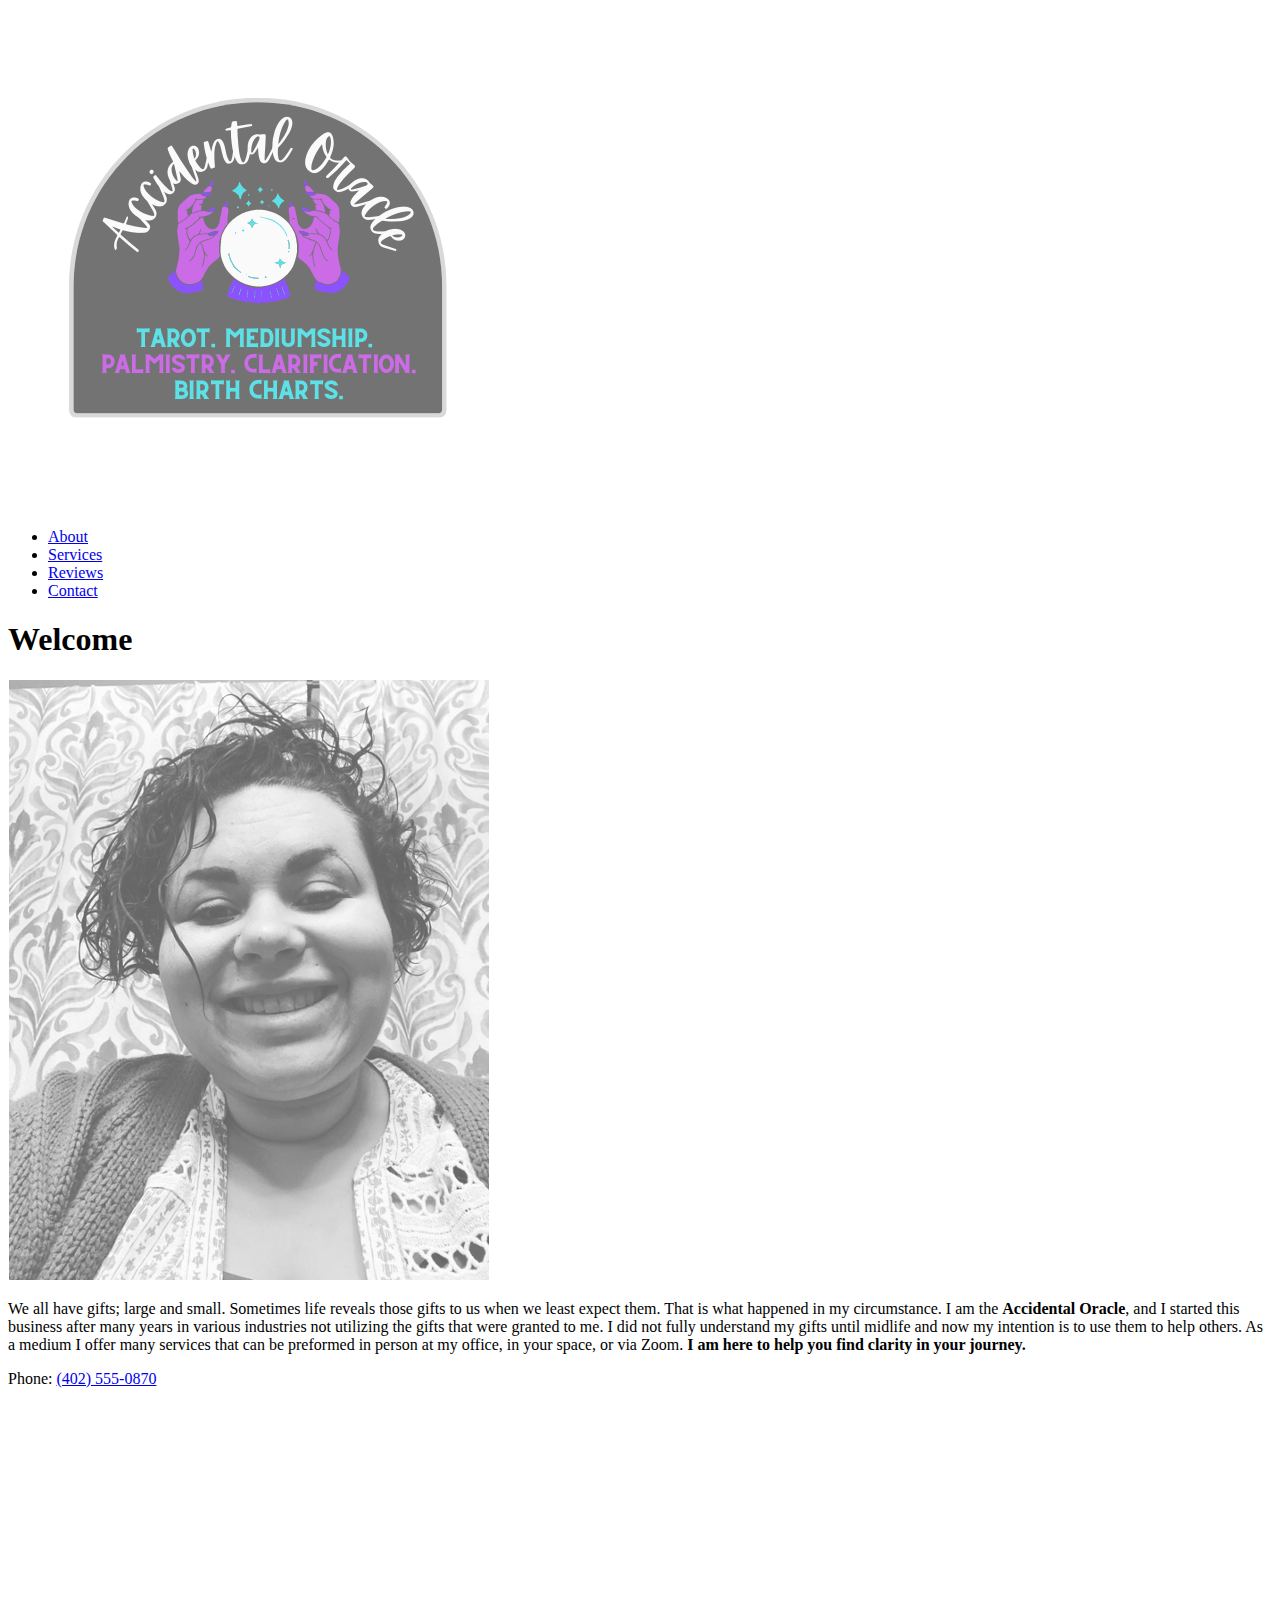
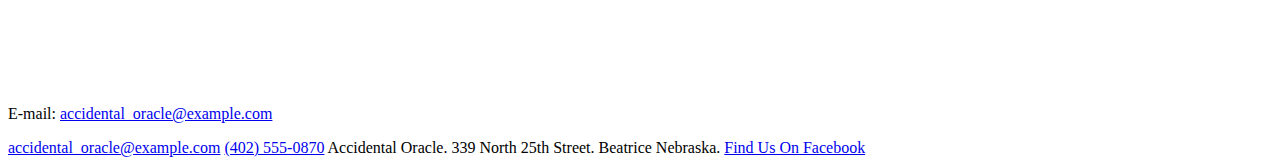
==== index.html @ 6ec62e86 "Update index.html" ====
<!DOCTYPE html>
<html lang="en">
<head>
   <!--
    New Perspectives on HTML5 and CSS3, 7th Edition
    
    
    Starting Page sample for final project - for educational purposes, all content is fictional 
    Author: 
	Term and Year: 

    Filename: index.html
   -->
     <meta name="keywords" content="Mediumship, Tarot, Clarification, Birthcharts, Palmistry" />
   <title>Accidental Oracle</title>
   <link href="css/base.css" rel="stylesheet" />
   <link href="css/layout.css" rel="stylesheet" />
   <link href="css/styles.css" rel="stylesheet" />
  
</head>

<body>
   <header>
      <a href="index.html"><img src="images/accidentaloracle.png" alt="Accidental Oracle Logo" /></a>
      <nav>
         <ul>
            <li><a href="index.html">About</a></li>
            <li><a href="services.html">Services</a></li>
            <li><a href="#">Reviews</a></li>
            <li><a href="#">Contact</a></li>
         </ul>
      </nav>
   </header>
   <article>
     <h1>Welcome</h1>
     <img src = "images/erica.png" alt = "Erica" />
      <p>We all have gifts; large and small. Sometimes life reveals those gifts to us when we least expect them. That is what happened in my circumstance.
      I am the <strong>Accidental Oracle</strong>, and I started this business after many years in various industries not utilizing the gifts that were granted to me.
      I did not fully understand my gifts until midlife and now my intention is to use them to help others. As a medium I offer many services that can be preformed in person at my office, in your space, or via Zoom. 
      <strong>I am here to help you find clarity in your journey.</strong>
      <p>Phone: <a href="tel:14025550870">(402) 555-0870</a></p>
      <p>E-mail: <a href="mailto:accidental_oracle@example.com">accidental_oracle@example.com</a>
   <iframe width="560" height="315" src="https://www.youtube.com/embed/SICHMDcIaXQ" title="YouTube video player" frameborder="0" allow="accelerometer; autoplay; clipboard-write; encrypted-media; gyroscope; picture-in-picture" allowfullscreen></iframe>
   </article>
   <footer>
     <a href="mailto:accidental_oracle@example.com">accidental_oracle@example.com</a> <a href="tel:14025550870">(402) 555-0870</a> Accidental Oracle. 339 North 25th Street. Beatrice Nebraska. <a target="_blank" href=https://www.facebook.com> Find Us On Facebook </a>
   </footer>
</body>
</html>
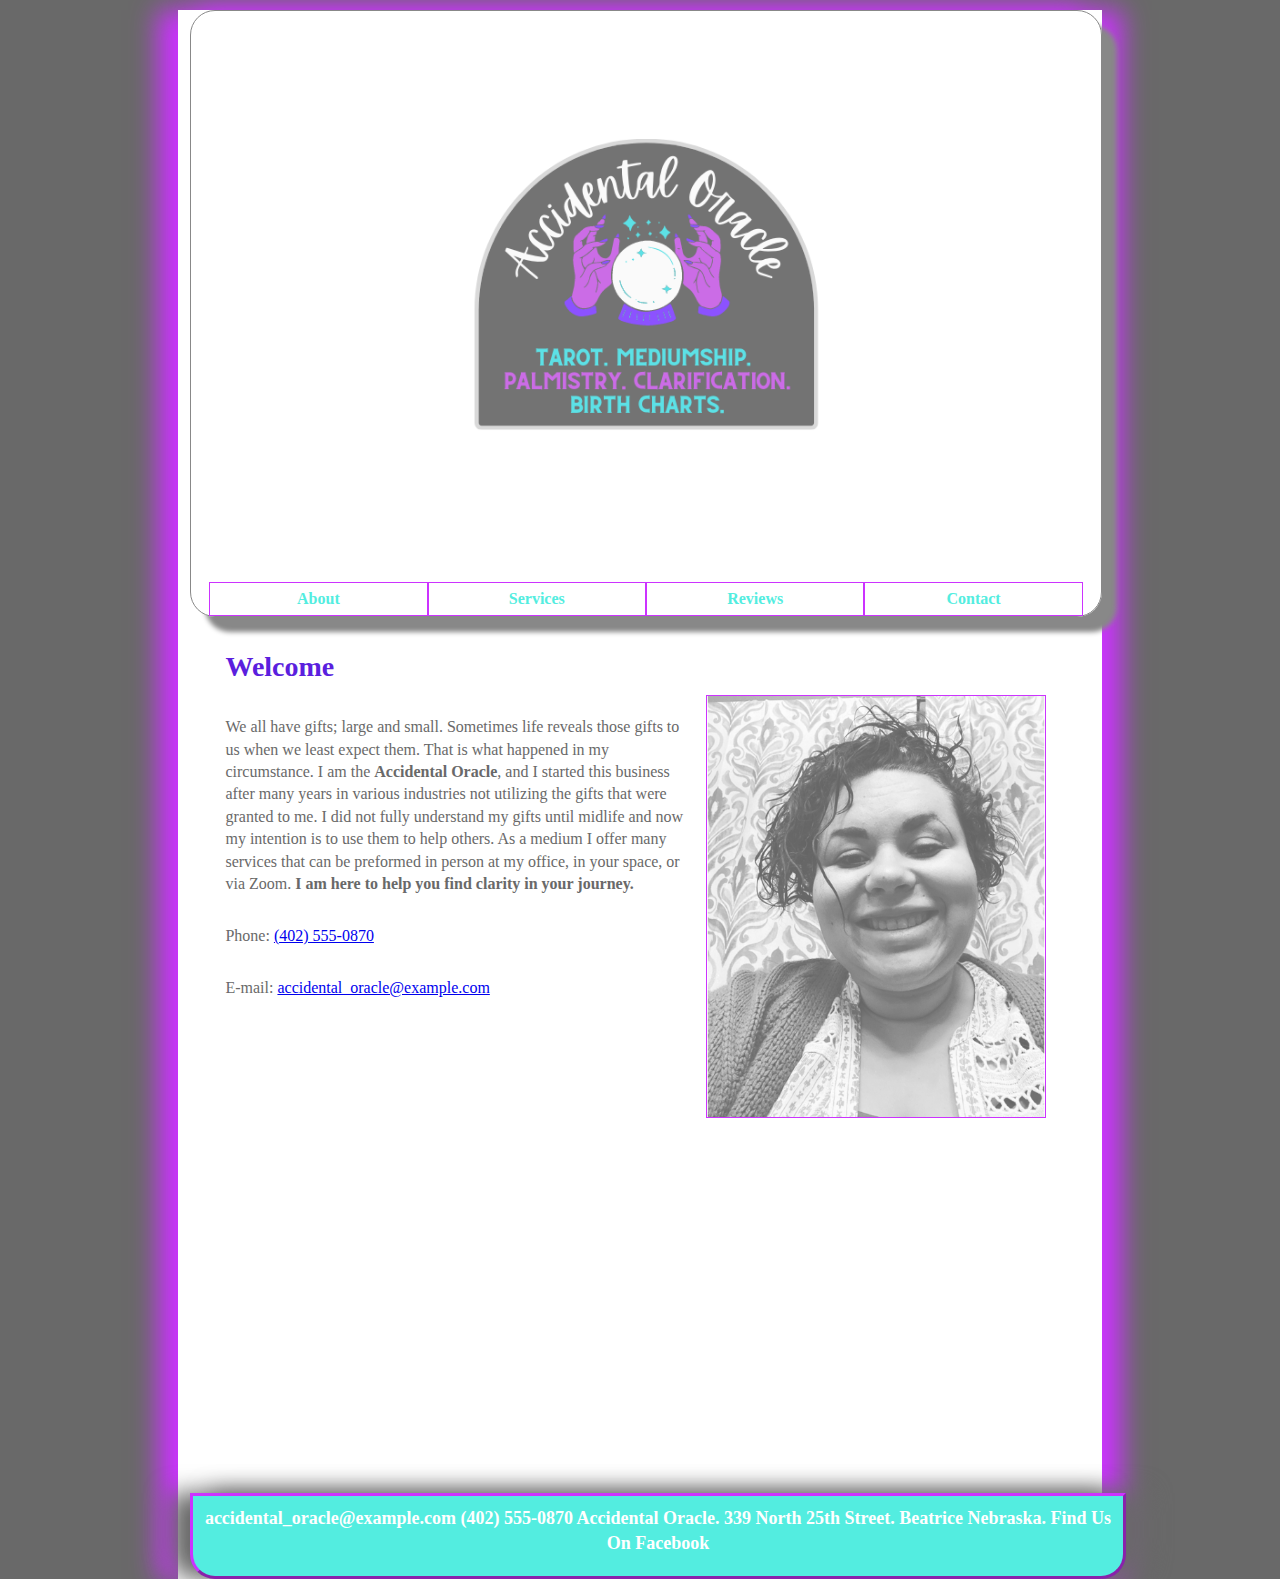
==== commit d2d52ad0: "Add files via upload" ====
--- a/index.html
+++ b/index.html
@@ -6,16 +6,17 @@
     
     
     Starting Page sample for final project - for educational purposes, all content is fictional 
-    Author: 
-	Term and Year: 
+    Author: Erica Boerger
+	Term and Year: Spring 2022
 
     Filename: index.html
    -->
      <meta name="keywords" content="Mediumship, Tarot, Clarification, Birthcharts, Palmistry" />
    <title>Accidental Oracle</title>
    <link href="css/base.css" rel="stylesheet" />
-   <link href="css/layout.css" rel="stylesheet" />
-   <link href="css/styles.css" rel="stylesheet" />
+ 	<link href="css/styles.css" rel="stylesheet" />
+    <link href="css/layout.css" rel="stylesheet" />
+
   
 </head>
 
--- a/css/base.css
+++ b/css/base.css
@@ -0,0 +1,269 @@
+@charset "utf-8";
+/*
+   New Perspectives on HTML5 and CSS3, 7th Edition
+   Sample start files for final project - for educational purposes
+   Filename: base.css
+   
+   Name: Erica Boerger
+   Term: Spring 2022
+   This file contains the base styles used by all pages in the website
+
+*/
+
+
+/* =============================================
+	HTML5 structural elements
+   =============================================
+*/
+
+article, aside, details, dl, figcaption, figure, footer, header, main, nav, section {
+	display: block;
+}
+
+
+/* =============================================
+	Default colors, margins and sizing
+   =============================================
+*/
+
+html {
+	font-size: 100%;
+	-webkit-text-size-adjust: 100%;
+	-ms-text-size-adjust: 100%;
+}
+html, button, input, select, textarea {
+	font-family: serif;
+	color: #222;
+}
+body {
+	margin: 0;
+	font-size: 1em;
+	line-height: 1.4;
+}
+
+
+/* =============================================
+	Hypertext links
+   =============================================
+*/
+
+a {
+	color: #00e;
+}
+a:visited {
+	color: #5b1fde;
+}
+a:hover {
+	color: #06e;
+}
+a:focus {
+	outline: thin dotted;
+}
+a:hover, a:active {
+	outline: 0;
+}
+
+
+/* =============================================
+	Default font styles
+   =============================================
+*/
+
+abbr[title] {
+	border-bottom: 1px dotted;
+}
+b, strong {
+	font-weight: bold;
+}
+blockquote {
+	margin: 1em 40px;
+}
+dfn {
+	font-style: italic;
+}
+hr {
+	display: block;
+	height: 1px;
+	border: 0;
+	border-top: 1px solid #ccc;
+	margin: 1em 0;
+	padding: 0;
+}
+ins {
+	background: #ff9;
+	color: #000;
+	text-decoration: none;
+}
+mark {
+	background: #5b1fde;
+	color: #000;
+	font-style: italic;
+	font-weight: bold;
+}
+pre, code, kbd, samp {
+	font-family: 'BhuTuka Expanded One', cursive;
+	font-family: 'Dancing Script', cursive;
+	font-size: 1em;
+}
+pre {
+	white-space: pre;
+	white-space: pre-wrap;
+	word-wrap: break-word;
+}
+
+small {
+	font-size: 85%;
+}
+sub, sup {
+	font-size: 75%;
+	line-height: 0;
+	position: relative;
+	vertical-align: baseline;
+}
+sup {
+	top: -0.5em;
+}
+sub {
+	bottom: -0.25em;
+}
+
+
+/* =============================================
+	Default list styles
+   =============================================
+*/
+
+ul, ol {
+	margin: 1em 0;
+	padding: 0 0 0 40px;
+}
+dd {
+	margin: 0 0 0 40px;
+}
+nav ul, nav ol {
+	list-style: none;
+	list-style-image: none;
+	margin: 0;
+	padding: 0;
+}
+
+
+/* =============================================
+	Default styles for images and media
+   =============================================
+*/
+
+img {
+	border: 0;
+	-ms-interpolation-mode: bicubic;
+	vertical-align: middle;
+}
+figure {
+	margin: 0;
+}
+
+
+
+/* =============================================
+	Default styles for web forms
+   =============================================
+*/
+
+form {
+	margin: 0;
+}
+fieldset {
+	border: 0;
+	margin: 0;
+	padding: 0;
+}
+label {
+	cursor: pointer;
+}
+legend {
+	border: 0;
+	padding: 0;
+	white-space: normal;
+}
+button, input, select, textarea {
+	font-size: 100%;
+	margin: 0;
+	vertical-align: baseline;
+}
+button, input {
+	line-height: normal;
+}
+button, input[type="button"], input[type="reset"], input[type="submit"] {
+	cursor: pointer;
+	-webkit-appearance: button;
+}
+button[disabled], input[disabled] {
+	cursor: default;
+}
+input[type="checkbox"], input[type="radio"] {
+	box-sizing: border-box;
+	padding: 50%;
+}
+input[type="search"] {
+	-webkit-appearance: textfield;
+	-moz-box-sizing: content-box;
+	-webkit-box-sizing: content-box;
+	box-sizing: content-box;
+}
+input[type="search"]::-webkit-search-decoration, input[type="search"]::-webkit-search-cancel-button {
+-webkit-appearance: none;
+}
+button::-moz-focus-inner, input::-moz-focus-inner {
+border: 0;
+padding: 0;
+}
+textarea {
+	overflow: auto;
+	vertical-align: top;
+	resize: vertical;
+}
+
+
+
+/* =============================================
+	Default styles for web tables
+   =============================================
+*/
+
+table, th {
+  border: 1px solid #5b1fde;
+  background-color: white;
+  border-collapse: collapse;
+  border-spacing: 30px;
+  color: #49f5ec;
+  padding-top: 10px;
+  padding-bottom: 20px;
+  padding-left: 10px;
+  padding-right: 10px;
+  width: 40%;
+}
+
+table, td {
+  border: 1px solid #5b1fde;
+  border-collapse: collapse;
+  border-spacing: 30px;
+  color: white;
+  padding-top: 10px;
+  padding-bottom: 20px;
+  padding-left: 10px;
+  padding-right: 10px;
+  width: 40%;
+  }
+  
+td:nth-child(even) {
+  background-color: #cc33ff;
+}
+td:nth-child(odd)
+{
+  background-color: #696969;
+}
+
+td, th {
+	vertical-align: top;
+	horizontal-align: center;
+}
--- a/css/styles.css
+++ b/css/styles.css
@@ -0,0 +1,146 @@
+@charset "utf-8";
+/*
+   sample start file for final project - educational use only
+   
+   Author:  Erica Boerger
+   Date:     4/9/2022
+   
+  
+
+*/
+
+* {
+    margin: 0; 
+    padding: 0;
+}
+
+body {
+    font-size: 1.1em;
+    font-family: Arial, Helvetica, sans-serif;
+	background-color: white;
+}
+
+#container {
+    width: 930px;
+    border-width: 1px;
+    margin: 0 auto;
+    background-color: white;
+}
+
+
+header {
+    width: 910px;	/* reduced by 20px to accommodate shadow */
+    margin-bottom: 30px;
+    margin-top: 10px;
+    text-align: center;
+    border: 1px solid #888888;
+    box-shadow: 15px 15px 5px 0 #888888;
+    border-radius: 25px;  	
+}
+
+nav {
+    width: 200px;
+    margin: 0 5px 0 5px; 
+    padding: 25px 10px 0 10px;
+    float: left;
+    text-align: center;
+}
+
+nav ul {
+    font-weight: bold;
+    list-style: none;
+}
+
+nav ul li a {
+    padding: 5px;
+    color: gray;
+    text-decoration: none;
+    display:block;
+}
+
+nav ul li a:hover {
+    background: gray;
+    border-radius: 10px;
+    color: white;
+}
+
+#main {
+    width: 446px;
+    padding: 10px;
+    float: left;
+    color: black;
+    border-left: 2px solid;
+    border-right: 2px solid;    
+    background-image: url(images/ricepaper.jpg); 
+}
+
+#main p {
+    text-indent: 1.5em;
+}
+
+figure{
+    padding-top: 10px;
+    text-align: center;
+}
+
+figcaption {
+    font-style: italic;
+}
+
+aside {
+    width: 200px;
+    margin: 0 5px 0 5px;
+    padding: 10px;
+    float: right;
+}
+
+aside p {
+    font-style: italic;
+    font-size: 0.9em;
+}
+
+h2 {
+    font-size: 1.4em;
+    text-align: center;
+    padding-bottom: 0.5em;
+}
+
+h3 {
+    text-align: center;
+    padding-bottom: 0.5em;
+    padding-top: 0.5em;
+}
+
+footer {
+    width: 910px;
+    margin: 0;
+    padding: 10px;
+    background-color: gray;
+    clear: both;
+    color: wheat;
+    font-weight: bold;
+    text-align: center;
+	border-bottom-left-radius: 25px;
+	border-bottom-right-radius: 25px;
+}
+
+#wrapper {
+    width: 930px;
+    margin-bottom: 10px;
+    border: 2px solid;
+    border-radius: 25px;
+}/* navigation for footer */
+footer a:link {
+    color: white;
+    text-decoration: none;
+}
+
+footer a:visited {
+    color: navy;
+    background-color: grey;
+    text-decoration: none;
+}
+
+footer a:hover {
+    text-decoration: none;
+}
--- a/css/layout.css
+++ b/css/layout.css
@@ -0,0 +1,330 @@
+@charset "utf-8";
+/*
+   New Perspectives on HTML5 and CSS3, 7th Edition
+   Sample start files for final project - for educational purposes
+   Filename: base.css
+   
+   Name:Erica Boerger
+   Term: Spring 2022
+
+   This file contains the base styles used by all pages in the website
+
+*/
+
+/* =============================================
+	Base layout styles used by mobile devices
+	up to 480px and cascaded to larger devices 
+	unless superceded by other styles.
+   =============================================
+*/
+
+html {
+	height: 100%;
+	font-size: 14px;
+}
+img, object, embed, video {
+	max-width: 100%;
+}
+body {
+	margin-left: auto;
+	margin-right: auto;
+	width: 81.9%;
+	padding-left: 4.55%;
+	padding-right: 4.55%;
+	clear: none;
+	float: none;
+	min-height: 100%;
+}
+nav {
+	width: 25%;
+	float: left;
+	margin: 6% 2% 0% 0%;
+}
+article {
+	width: 73%;
+	float: left;
+	font-size: 0.8em;
+	text-align: left;
+}
+
+nav ul li {
+	font-family: 'BhuTuka Expanded One', cursive;
+	font-family: 'Dancing Script', cursive;
+	font-size: 0.8em;
+}
+
+nav ul li a {
+	color: #53ede0;
+	text-decoration: none;
+	display: block;
+	margin-bottom: 8%;
+}
+nav ul li a:visited {
+	color: #53ede0;
+}
+nav ul li a:hover {
+	background-color: #53ede0;
+	color: white;
+}
+nav ul li a:focus {
+	outline: thin dotted;
+}
+nav ul li a:hover, nav ul li a:active {
+	outline: 0;
+}
+body h1 {
+	margin: 1%;
+	color: #5b1fde;
+	font-family: 'BhuTuka Expanded One', cursive;
+	font-family: 'Dancing Script', cursive;
+	font-size: 1.5em;
+}
+
+body article h1 {
+	font-size: 1.15em;
+}
+
+body h2 {
+	margin: 1%;
+	color: #53ede0;
+	font-family: 'BhuTuka Expanded One', cursive;
+	font-family: 'Dancing Script', cursive;
+	font-size: 1.5em;
+}
+
+body article h2 {
+	font-size: 1.15em;
+	}
+header img {
+	float: none;
+	height: 50%;
+	width: 50%;
+	margin: 0% 0% 0% 0%;
+	padding: 5%;
+}
+body p, body address {
+	margin: 3.5% 1%;
+	color: #696969;
+	font-size: 1em;
+	font-family: Verdana, Geneva, sans-serif;
+	font-style: normal;
+	height: 100%;
+}
+dl {
+	margin-left: 2%;
+	margin-top: 10%;
+	font-family: Verdana, Geneva, sans-serif;
+}
+dt {
+	display: block;
+	margin: 0;
+	text-indent: 0;
+	font-weight: bold;
+	border-bottom: 1px solid #5b1fde;
+}
+dd {
+	display: block;
+	margin: 3% 3% 3% 3%;
+	text-indent: 0;
+}
+
+footer {
+	
+	background-color: #53ede0;
+	color: white;
+	text-align: center;
+	font-size: 0.6em;
+	margin-top: 4%;
+	border: 3px outset #cc33ff;
+	font-family: font-family: 'BhuTuka Expanded One', cursive;
+	font-family: 'Dancing Script', cursive;
+	clear: both;
+	padding-bottom: 20px;
+	-moz-box-shadow: rgb(105, 105, 105) 20px 0px 25px,  rgb(105, 105, 105) -20px 0px 25px;
+	-webkit-box-shadow: rgb(105, 105, 105) 20px 0px 25px,  rgb(105, 105, 105) -20px 0px 25px;
+	box-shadow: rgb(105, 105, 105) 20px 0px 25px,  rgb(105, 105, 105) -20px 0px 25px;
+}
+
+article aside h1 {
+	display: none;
+}
+
+article div {
+	border-bottom: 1px solid rgb(151, 151, 151);
+}
+
+article div:first-of-type {
+	margin-top: 30px;
+}
+
+article div h1 {
+	font-size: 1em;
+	font-weight: bold;
+}
+
+article p, article address {font-family: "Times New Roman", Times, serif;}
+/* =============================================
+	Tablet layout styles used by devices
+	481px to 768px and cascaded to larger 
+	devices.
+   =============================================
+*/
+
+
+@media only screen and (min-width: 481px) {
+html, body {
+	font-size: 16px;
+}
+
+body {
+	width: 89.9%;
+	padding-left: 1.55%;
+	padding-right: 1.55%;
+	clear: none;
+	float: none;
+	margin-left: auto;
+}
+
+header h1 {
+   font-size: 2.2em;
+}
+
+body article h1 {
+   font-size: 1.75em;
+}
+
+article {
+	width: 94%;
+	float: none;
+	margin: 0px auto;
+}
+dl#ct_locations {
+	width: 57%;
+	margin: 0px 0px 0px 20px;
+}
+dl {
+	width: 90%;
+    margin: 0 auto;
+	text-align: left;
+}
+article img {
+	float: right;
+	width: 40%;
+	margin: 0% 2% 2% 2%;
+	border: thin solid  #cc33ff;
+}
+nav ul li {
+	display: table-cell;
+	width: 15%;
+	text-align: center;
+	margin-right: 2%;
+	border: thin solid  #cc33ff;
+	border-collapse: collapse;
+}
+nav ul li a {
+	margin-bottom: 0;
+}
+nav {
+	display: table;
+	width: 96%;
+	margin: 0 auto;
+	float: none;
+}
+nav ul {
+	display: table-row;
+	margin: 0;
+}
+nav ul li:last-of-type {
+	margin-right: 0%;
+}
+
+article ul {
+	margin-top: -20px;
+}
+
+article aside {
+	float: right;
+	margin: 0 0 20px 20px;
+	padding: 1%;
+	border: 1px solid rgb(251, 151, 151);
+	width: 35%;
+	font-size: 0.9em;
+	background-color: #ffdcdb;
+}
+
+article aside h1 {
+	display: block;
+	font-size: 1em;
+	text-align: center;
+	border-bottom: 1px solid rgb(111, 111, 111);
+}
+
+article div {
+	float: left;
+	width: 30.3%;
+	margin: 0% 1% 2% 1%;
+	border: 1px solid rgb(151, 151, 151);
+}
+
+article div:first-of-type {
+	margin-top: 0%;
+}
+
+article div h1 {
+	text-align: right;
+	font-weight: normal;
+	font-size: 1em;
+	border-bottom: 1px solid #5b1fde;
+	background-color: #ffdcdb;
+}
+
+article div p {
+	font-size: 0.85em;
+	text-align: left;
+}
+
+footer {
+	font-size: 0.9em;
+}
+}
+
+
+
+/* =============================================
+	Desktop layout styles used by  devices
+	769px and larger.
+   =============================================
+*/
+
+@media only screen and (min-width: 769px) {
+html, body {
+	font-size: 20px;
+}
+
+html {
+	background-color: #696969;
+	margin: 0px auto;
+}
+body {
+	width: 88.2%;
+	max-width: 900px;
+	padding-left: 0.9%;
+	padding-right: 0.9%;
+	margin: 0px auto auto auto;
+	clear: none;
+	float: none;
+	background-color: white;
+	-moz-box-shadow: rgb(204, 51, 255) 20px 0px 25px,  rgb(204, 51, 255) -20px 0px 25px;
+	-webkit-box-shadow: rgb(204, 51, 255) 20px 0px 25px,  rgb(204, 51, 255) -20px 0px 25px;
+	box-shadow: rgb(204, 51, 255) 20px 0px 25px,  rgb(204, 51, 255) -20px 0px 25px;
+}
+
+article div h1 {
+	font-size: 1.1em;
+}
+
+article div p {
+	font-size: 0.95em;
+}
+
+}
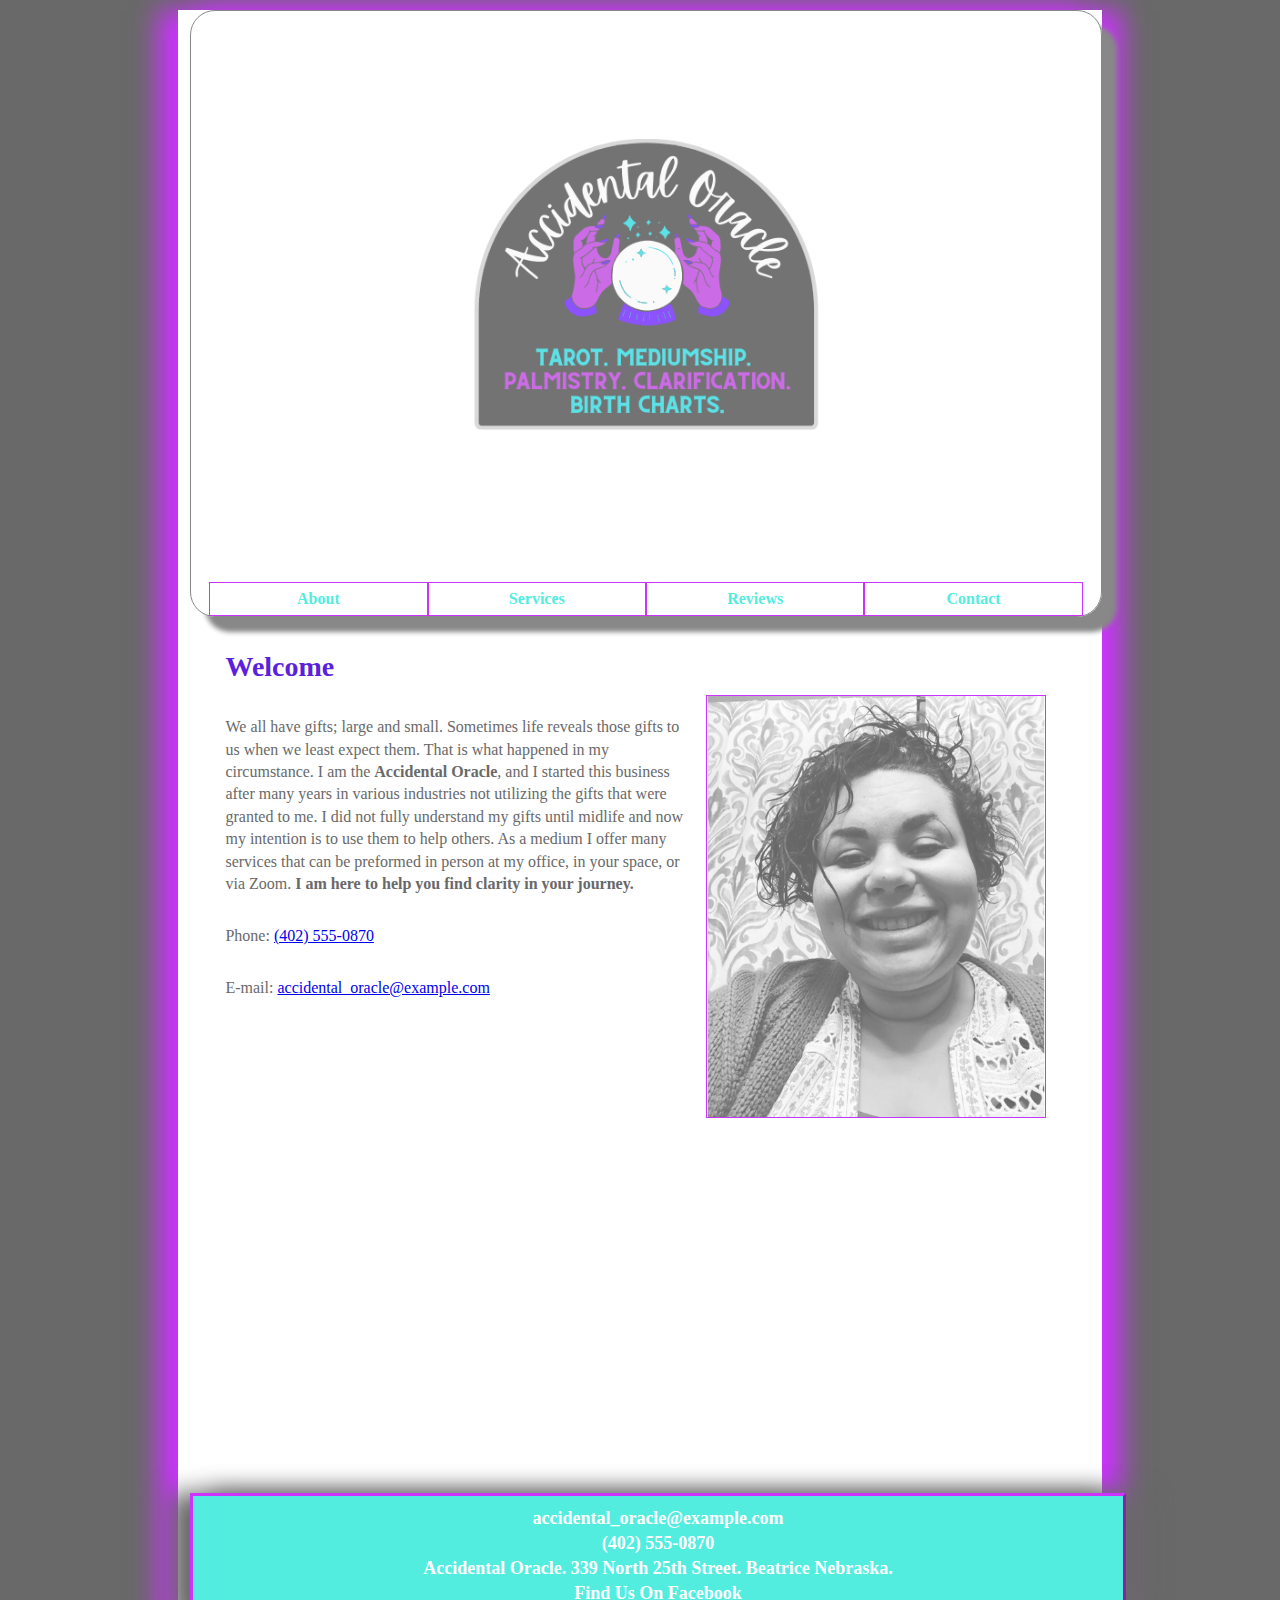
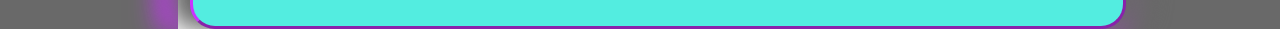
==== commit abf3c9a7: "Add files via upload" ====
--- a/index.html
+++ b/index.html
@@ -27,8 +27,8 @@
          <ul>
             <li><a href="index.html">About</a></li>
             <li><a href="services.html">Services</a></li>
-            <li><a href="#">Reviews</a></li>
-            <li><a href="#">Contact</a></li>
+            <li><a href="reviews.html">Reviews</a></li>
+            <li><a href="contact.html">Contact</a></li>
          </ul>
       </nav>
    </header>
@@ -44,7 +44,7 @@
    <iframe width="560" height="315" src="https://www.youtube.com/embed/SICHMDcIaXQ" title="YouTube video player" frameborder="0" allow="accelerometer; autoplay; clipboard-write; encrypted-media; gyroscope; picture-in-picture" allowfullscreen></iframe>
    </article>
    <footer>
-     <a href="mailto:accidental_oracle@example.com">accidental_oracle@example.com</a> <a href="tel:14025550870">(402) 555-0870</a> Accidental Oracle. 339 North 25th Street. Beatrice Nebraska. <a target="_blank" href=https://www.facebook.com> Find Us On Facebook </a>
+     <a href="mailto:accidental_oracle@example.com">accidental_oracle@example.com</a> <br> <a href="tel:14025550870">(402) 555-0870</a> <br> Accidental Oracle. 339 North 25th Street. Beatrice Nebraska. <br> <a target="_blank" href=https://www.facebook.com> Find Us On Facebook </a>
    </footer>
 </body>
 </html>
--- a/css/styles.css
+++ b/css/styles.css
@@ -71,7 +71,7 @@
     color: black;
     border-left: 2px solid;
     border-right: 2px solid;    
-    background-image: url(images/ricepaper.jpg); 
+   
 }
 
 #main p {
@@ -117,7 +117,7 @@
     padding: 10px;
     background-color: gray;
     clear: both;
-    color: wheat;
+    color: white;
     font-weight: bold;
     text-align: center;
 	border-bottom-left-radius: 25px;
--- a/css/layout.css
+++ b/css/layout.css
@@ -162,7 +162,8 @@
 	font-weight: bold;
 }
 
-article p, article address {font-family: "Times New Roman", Times, serif;}
+article p, article address {font-family: "Times New Roman", Times, serif;
+}
 /* =============================================
 	Tablet layout styles used by devices
 	481px to 768px and cascaded to larger 
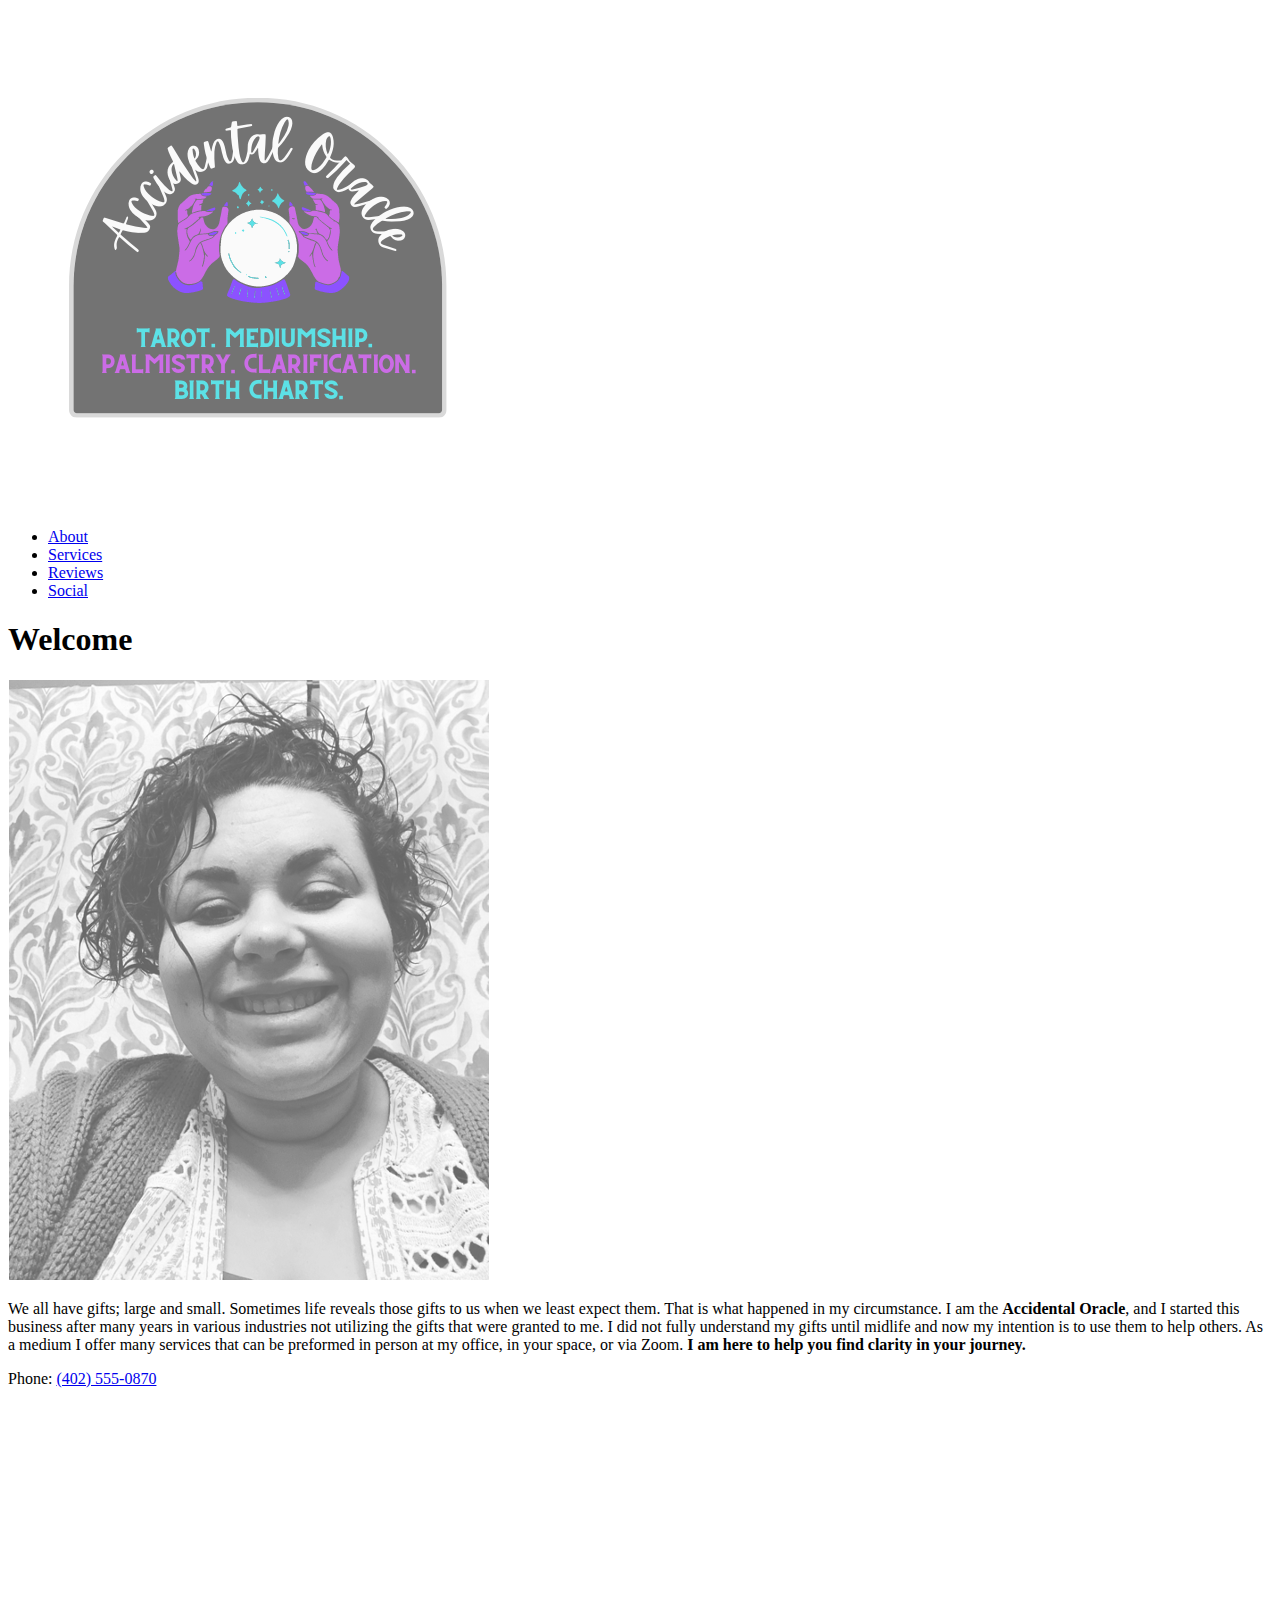
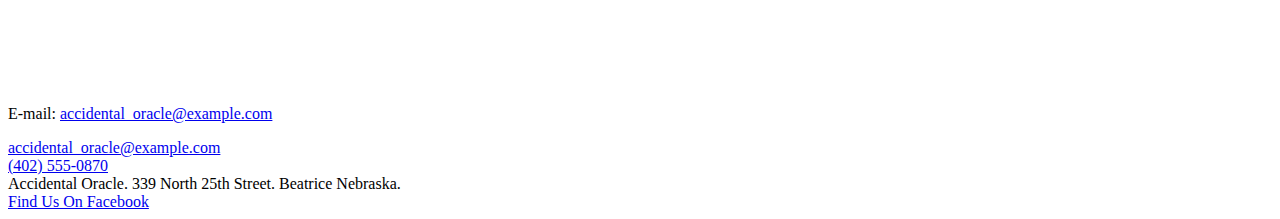
==== commit 504c9932: "Add files via upload" ====
--- a/index.html
+++ b/index.html
@@ -28,7 +28,7 @@
             <li><a href="index.html">About</a></li>
             <li><a href="services.html">Services</a></li>
             <li><a href="reviews.html">Reviews</a></li>
-            <li><a href="contact.html">Contact</a></li>
+            <li><a href="socail.html">Social</a></li>
          </ul>
       </nav>
    </header>
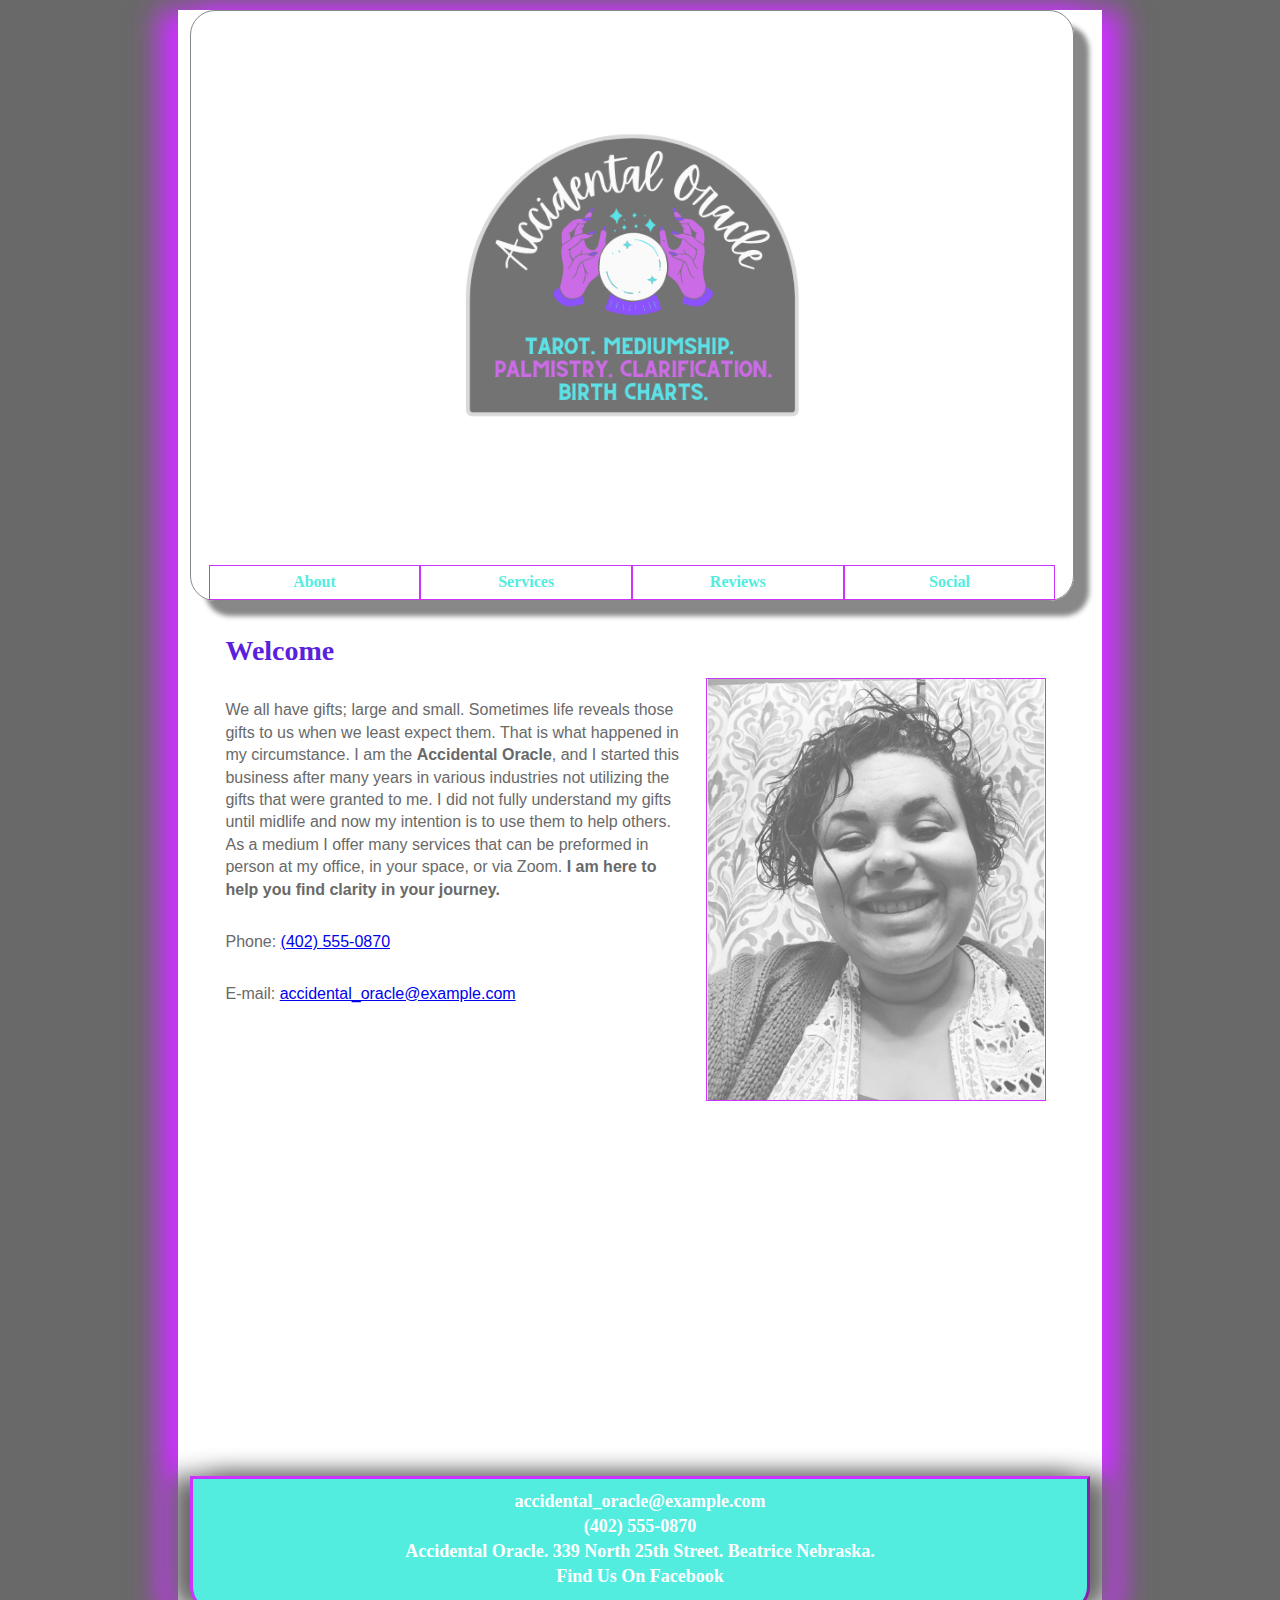
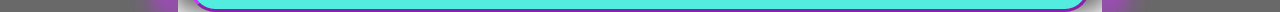
==== commit 72feac21: "Add files via upload" ====
--- a/index.html
+++ b/index.html
@@ -28,7 +28,7 @@
             <li><a href="index.html">About</a></li>
             <li><a href="services.html">Services</a></li>
             <li><a href="reviews.html">Reviews</a></li>
-            <li><a href="socail.html">Social</a></li>
+            <li><a href="social.html">Social</a></li>
          </ul>
       </nav>
    </header>
@@ -41,7 +41,7 @@
       <strong>I am here to help you find clarity in your journey.</strong>
       <p>Phone: <a href="tel:14025550870">(402) 555-0870</a></p>
       <p>E-mail: <a href="mailto:accidental_oracle@example.com">accidental_oracle@example.com</a>
-   <iframe width="560" height="315" src="https://www.youtube.com/embed/SICHMDcIaXQ" title="YouTube video player" frameborder="0" allow="accelerometer; autoplay; clipboard-write; encrypted-media; gyroscope; picture-in-picture" allowfullscreen></iframe>
+      <iframe width="560" height="315" src="https://www.youtube.com/embed/SICHMDcIaXQ" title="YouTube video player" frameborder="0" allow="accelerometer; autoplay; clipboard-write; encrypted-media; gyroscope; picture-in-picture" allowfullscreen></iframe>
    </article>
    <footer>
      <a href="mailto:accidental_oracle@example.com">accidental_oracle@example.com</a> <br> <a href="tel:14025550870">(402) 555-0870</a> <br> Accidental Oracle. 339 North 25th Street. Beatrice Nebraska. <br> <a target="_blank" href=https://www.facebook.com> Find Us On Facebook </a>
--- a/css/base.css
+++ b/css/base.css
@@ -0,0 +1,275 @@
+@charset "utf-8";
+/*
+   New Perspectives on HTML5 and CSS3, 7th Edition
+   Sample start files for final project - for educational purposes
+   Filename: base.css
+   
+   Name: Erica Boerger
+   Term: Spring 2022
+   This file contains the base styles used by all pages in the website
+
+*/
+
+
+/* =============================================
+	HTML5 structural elements
+   =============================================
+*/
+
+article, aside, details, dl, figcaption, figure, footer, header, main, nav, section {
+	display: block;
+}
+
+
+/* =============================================
+	Default colors, margins and sizing
+   =============================================
+*/
+
+html {
+	font-size: 100%;
+	-webkit-text-size-adjust: 100%;
+	-ms-text-size-adjust: 100%;
+}
+html, button, input, select, textarea {
+	font-family: serif;
+	color: #222;
+}
+body {
+	margin: 0;
+	font-size: 1em;
+	line-height: 1.4;
+}
+
+
+/* =============================================
+	Hypertext links
+   =============================================
+*/
+
+a {
+	color: #00e;
+}
+a:visited {
+	color: #5b1fde;
+}
+a:hover {
+	color: #06e;
+}
+a:focus {
+	outline: thin dotted;
+}
+a:hover, a:active {
+	outline: 0;
+}
+
+
+/* =============================================
+	Default font styles
+   =============================================
+*/
+
+abbr[title] {
+	border-bottom: 1px dotted;
+}
+b, strong {
+	font-weight: bold;
+}
+blockquote {
+	margin: 1em 40px;
+}
+dfn {
+	font-style: italic;
+}
+hr {
+	border: 0;
+	border-top: 1px solid #ccc;
+	display: block;
+	height: 1px;
+	margin: 1em 0;
+	padding: 0;
+}
+ins {
+	background: #ff9;
+	color: #000;
+	text-decoration: none;
+}
+mark {
+	background: #5b1fde;
+	color: #000;
+	font-style: italic;
+	font-weight: bold;
+}
+pre, code, kbd, samp {
+	font-family: 'BhuTuka Expanded One', cursive;
+	font-family: 'Dancing Script', cursive;
+	font-size: 1em;
+}
+pre {
+	white-space: pre;
+	white-space: pre-wrap;
+	word-wrap: break-word;
+}
+
+small {
+	font-size: 85%;
+}
+sub, sup {
+	font-size: 75%;
+	line-height: 0;
+	position: relative;
+	vertical-align: baseline;
+}
+sup {
+	top: -0.5em;
+}
+sub {
+	bottom: -0.25em;
+}
+
+
+/* =============================================
+	Default list styles
+   =============================================
+*/
+
+ul, ol {
+	margin: 1em 0;
+	padding: 0 0 0 40px;
+}
+dd {
+	margin: 0 0 0 40px;
+}
+nav ul, nav ol {
+	list-style: none;
+	list-style-image: none;
+	margin: 0;
+	padding: 0;
+}
+
+
+/* =============================================
+	Default styles for images and media
+   =============================================
+*/
+
+img {
+	border: 0;
+	-ms-interpolation-mode: bicubic;
+	vertical-align: middle;
+}
+figure {
+	margin: 0;
+}
+
+
+
+/* =============================================
+	Default styles for web forms
+   =============================================
+*/
+
+form {
+	margin: 0;
+}
+fieldset {
+	border: 0;
+	margin: 0;
+	padding: 0;
+}
+label {
+	cursor: pointer;
+}
+legend {
+	border: 0;
+	padding: 0;
+	white-space: normal;
+}
+button, input, select, textarea {
+	font-size: 100%;
+	margin: 0;
+	vertical-align: baseline;
+}
+button, input {
+	line-height: normal;
+}
+button, input[type="button"], input[type="reset"], input[type="submit"] {
+	cursor: pointer;
+	-webkit-appearance: button;
+}
+button[disabled], input[disabled] {
+	cursor: default;
+}
+input[type="checkbox"], input[type="radio"] {
+	box-sizing: border-box;
+	padding: 50%;
+}
+input[type="search"] {
+	-webkit-appearance: textfield;
+	-moz-box-sizing: content-box;
+	-webkit-box-sizing: content-box;
+	box-sizing: content-box;
+}
+input[type="search"]::-webkit-search-decoration, input[type="search"]::-webkit-search-cancel-button {
+-webkit-appearance: none;
+}
+button::-moz-focus-inner, input::-moz-focus-inner {
+border: 0;
+padding: 0;
+}
+textarea {
+	overflow: auto;
+	resize: vertical;
+	vertical-align: top;
+	
+}
+
+
+
+/* =============================================
+	Default styles for web tables
+   =============================================
+*/
+
+table, th {
+  border: 1px solid #5b1fde;
+  background-color: white;
+  border-collapse: collapse;
+  border-spacing: 30px;
+  color: #49f5ec;
+  font-family: Georgia, Times, "Times New Roman", serif;
+  font-style: normal;
+  padding-top: 10px;
+  padding-bottom: 20px;
+  padding-left: 35px;
+  padding-right: 30px;
+  width: 35%;
+}
+
+table, td {
+  border: 1px solid #5b1fde;
+  border-collapse: collapse;
+  border-spacing: 30px;
+  color: white;
+  font-family: Georgia, Times, "Times New Roman", serif;
+  font-style: normal;
+  padding-top: 10px;
+  padding-bottom: 20px;
+  padding-left: 35px;
+  padding-right: 30px;
+  width: 35%;
+  }
+  
+td:nth-child(even) {
+  background-color: #cc33ff;
+}
+td:nth-child(odd)
+{
+  background-color: #696969;
+}
+
+td, th {
+	horizontal-align: center;
+	vertical-align: top;
+	
+}
--- a/css/styles.css
+++ b/css/styles.css
@@ -0,0 +1,152 @@
+@charset "utf-8";
+/*
+   sample start file for final project - educational use only
+   
+   Author:  Erica Boerger
+   Date:     4/9/2022
+   
+  
+
+*/
+
+* {
+    margin: 0; 
+    padding: 0;
+}
+
+body {
+    font-size: 1.1em;
+	font-family: Georgia, Times, "Times New Roman", serif;
+	font-style: normal;
+	background-color: white;
+}
+
+#container {
+    width: 930px;
+    border-width: 1px;
+    margin: 0 auto;
+    background-color: white;
+}
+
+
+header {
+	border: 1px solid #888888;
+	border-radius: 25px;  
+    box-shadow: 15px 15px 5px 0 #888888;
+    margin-bottom: 30px;
+    margin-top: 10px;
+    text-align: center;
+    width: 98%;
+}
+
+nav {
+    width: 200px;
+    margin: 0 5px 0 5px; 
+    padding: 25px 10px 0 10px;
+    float: left;
+    text-align: center;
+}
+
+nav ul {
+    font-weight: bold;
+    list-style: none;
+}
+
+nav ul li a {
+    color: gray; 
+    display:block; 
+    padding: 5px;
+    text-decoration: none;
+   
+}
+
+nav ul li a:hover {
+    background: gray;
+    border-radius: 10px;
+    color: white;
+}
+
+#main {
+    border-left: 2px solid;
+    border-right: 2px solid;      
+    color: black;
+    float: left;
+    padding: 10px; 
+    width: 446px;
+   
+   
+}
+
+#main p {
+    text-indent: 1.5em;
+}
+
+figure{
+    padding-top: 10px;
+    text-align: center;
+}
+
+figcaption {
+    font-style: italic;
+}
+
+
+aside {
+	float: right; 
+    margin: 0 5px 0 5px; 
+    padding: 10px;
+    width: 200px;
+}
+
+aside p {
+	font-size: 0.9em;
+    font-style: italic;
+}
+
+h2 {
+    font-size: 1.4em;
+    padding-bottom: 0.5em;
+    text-align: center;
+   
+}
+
+h3 {
+	padding-bottom: 0.5em;
+    padding-top: 0.5em;
+    text-align: center;
+    
+}
+
+footer {
+    background-color: gray;
+    clear: both;
+    color: white;
+    font-weight: bold;
+	border-bottom-left-radius: 25px;
+	border-bottom-right-radius: 25px;
+	margin: 0;
+    padding: 10px;
+	text-align: center;
+	width: auto;
+}
+
+#wrapper {
+    border: 2px solid;
+    border-radius: 25px;
+    margin-bottom: 10px;
+    width: 930px;
+   
+}/* navigation for footer */
+footer a:link {
+    color: white;
+    text-decoration: none;
+}
+
+footer a:visited {
+    color: navy;
+    text-decoration: none;
+}
+
+footer a:hover {
+    text-decoration: none;
+}
--- a/css/layout.css
+++ b/css/layout.css
@@ -0,0 +1,338 @@
+@charset "utf-8";
+/*
+   New Perspectives on HTML5 and CSS3, 7th Edition
+   Sample start files for final project - for educational purposes
+   Filename: base.css
+   
+   Name:Erica Boerger
+   Term: Spring 2022
+
+   This file contains the base styles used by all pages in the website
+
+*/
+
+/* =============================================
+	Base layout styles used by mobile devices
+	up to 480px and cascaded to larger devices 
+	unless superceded by other styles.
+   =============================================
+*/
+
+html {
+	height: 100%;
+	font-size: 14px;
+}
+img, object, embed, video {
+	max-width: 100%;
+}
+body {
+	clear: none;
+	float: none;
+ 	font-family: Georgia, Times, "Times New Roman", serif;
+	margin-left: auto;
+	margin-right: auto;
+	min-height: 100%;
+	padding-left: 4.55%;
+	padding-right: 4.55%;
+	width: 81.9%;
+}
+nav {
+	float: left;
+	margin: 6% 2% 0% 0%;
+	width: 25%;
+}
+article {
+	float: left;
+	font-family: Georgia, Times, "Times New Roman", serif;
+	font-size: 0.8em;
+	text-align: left;
+	width: 73%;
+}
+
+nav ul li {
+	font-family: 'BhuTuka Expanded One', cursive;
+	font-family: 'Dancing Script', cursive;
+	font-size: 0.8em;
+}
+
+nav ul li a {
+	color: #53ede0;
+	display: block;
+	margin-bottom: 8%;
+	text-decoration: none;
+}
+nav ul li a:visited {
+	color: #53ede0;
+}
+nav ul li a:hover {
+	background-color: #53ede0;
+	color: white;
+}
+nav ul li a:focus {
+	outline: thin dotted;
+}
+nav ul li a:hover, nav ul li a:active {
+	outline: 0;
+}
+body h1 {
+	color: #5b1fde;
+	font-family: 'BhuTuka Expanded One', cursive;
+	font-family: 'Dancing Script', cursive;
+	font-size: 1.5em;
+	margin: 1%;
+}
+
+body article h1 {
+	font-size: 1.15em;
+}
+
+body h2 {
+	color: #53ede0;
+	font-family: 'BhuTuka Expanded One', cursive;
+	font-family: 'Dancing Script', cursive;
+	font-size: 1.5em;
+	margin: 1%;
+}
+
+body article h2 {
+	font-size: 1.15em;
+	}
+header img {
+	float: none;
+	height: 50%;
+	margin: 0% 0% 0% 0%;
+	padding: 5%;
+	width: 50%;
+}
+body p, body address {
+	color: #696969;
+	font-size: 1em;
+ 	font-family: Georgia, Times, "Times New Roman", serif;
+	font-style: normal;
+	height: 100%;
+	margin: 3.5% 1%;
+}
+dl {
+ 	font-family: Georgia, Times, "Times New Roman", serif;
+	margin-left: 2%;
+	margin-top: 10%;
+}
+dt {
+	border-bottom: 1px solid #5b1fde;
+	display: block;
+	font-weight: bold;
+	margin: 0;
+	text-indent: 0;
+	
+	
+}
+dd {
+	display: block;
+	margin: 3% 3% 3% 3%;
+	text-indent: 0;
+}
+
+footer {
+	
+	background-color: #53ede0;
+	border: 3px outset #cc33ff;
+	box-shadow: rgb(105, 105, 105) 20px 0px 25px,  rgb(105, 105, 105) -20px 0px 25px;
+	clear: both;
+	color: white;
+	text-align: center;
+	font-size: 0.6em;
+	font-family: 'BhuTuka Expanded One', cursive;
+	font-family: 'Dancing Script', cursive;
+	margin-top: 4%;
+	padding-bottom: 20px;
+	-moz-box-shadow: rgb(105, 105, 105) 20px 0px 25px,  rgb(105, 105, 105) -20px 0px 25px;
+	-webkit-box-shadow: rgb(105, 105, 105) 20px 0px 25px,  rgb(105, 105, 105) -20px 0px 25px;
+	}
+
+article aside h1 {
+	display: none;
+}
+
+article div {
+	border-bottom: 1px solid rgb(151, 151, 151);
+}
+
+article div:first-of-type {
+	margin-top: 30px;
+}
+
+article div h1 {
+	font-size: 1em;
+	font-weight: bold;
+}
+
+article p, article address {font-family: Verdana, Geneva, sans-serif;
+	font-style: normal;
+}
+/* =============================================
+	Tablet layout styles used by devices
+	481px to 768px and cascaded to larger 
+	devices.
+   =============================================
+*/
+
+
+@media only screen and (min-width: 481px) {
+html, body {
+	font-size: 16px;
+}
+
+body {
+	clear: none;
+	float: none;
+	margin-left: auto;
+	padding-left: 1.55%;
+	padding-right: 1.55%;
+	width: 89.9%;
+}
+
+header h1 {
+   font-size: 2.2em;
+}
+
+body article h1 {
+   font-size: 1.75em;
+}
+
+article {
+	float: none;
+	margin: 0px auto;
+	width: 94%;
+}
+dl#ct_locations {
+	margin: 0px 0px 0px 20px;
+	width: 57%;
+}
+dl {
+	margin: 0 auto;
+	text-align: left;
+	width: 90%;
+}
+article img {
+	border: thin solid  #cc33ff;
+	float: right;
+	margin: 0% 2% 2% 2%;
+	width: 40%;
+}
+nav ul li {
+	border: thin solid  #cc33ff;
+	border-collapse: collapse;
+	display: table-cell;
+	margin-right: 2%;
+	text-align: center;
+	width: 15%;
+}
+nav ul li a {
+	margin-bottom: 0;
+}
+nav {
+	display: table;
+	float: none;
+	margin: 0 auto;
+	width: 96%;
+}
+nav ul {
+	display: table-row;
+	margin: 0;
+}
+nav ul li:last-of-type {
+	margin-right: 0%;
+}
+
+article ul {
+	margin-top: -20px;
+}
+
+article aside {
+	background-color: #ffdcdb;
+	border: 1px solid rgb(251, 151, 151);
+	float: right;
+	font-size: 0.9em;
+	margin: 0 0 20px 20px;
+	padding: 1%;
+	width: 35%;
+	
+	
+}
+
+article aside h1 {
+	border-bottom: 1px solid rgb(111, 111, 111);
+	display: block;
+	font-size: 1em;
+	text-align: center;	
+}
+
+article div {
+	border: 1px solid rgb(151, 151, 151);
+	float: left;
+	margin: 0% 1% 2% 1%;
+	width: 30.3%;
+}
+
+article div:first-of-type {
+	margin-top: 0%;
+}
+
+article div h1 {
+	border-bottom: 1px solid #5b1fde;
+	background-color: #ffdcdb;
+	font-weight: normal;
+	font-size: 1em;
+	text-align: right;
+}
+
+article div p {
+	font-size: 0.85em;
+	text-align: left;
+}
+
+footer {
+	font-size: 0.9em;
+}
+}
+
+
+
+/* =============================================
+	Desktop layout styles used by  devices
+	769px and larger.
+   =============================================
+*/
+
+@media only screen and (min-width: 769px) {
+html, body {
+	font-size: 20px;
+}
+
+html {
+	background-color: #696969;
+	margin: 0px auto;
+}
+body {
+	background-color: white;
+	-moz-box-shadow: rgb(204, 51, 255) 20px 0px 25px,  rgb(204, 51, 255) -20px 0px 25px;
+	-webkit-box-shadow: rgb(204, 51, 255) 20px 0px 25px,  rgb(204, 51, 255) -20px 0px 25px;
+	box-shadow: rgb(204, 51, 255) 20px 0px 25px,  rgb(204, 51, 255) -20px 0px 25px;
+	clear: none;
+	float: none;
+	margin: 0px auto auto auto;
+	max-width: 900px;
+	padding-left: 0.9%;
+	padding-right: 0.9%;
+	width: 88.2%;
+}
+
+article div h1 {
+	font-size: 1.1em;
+}
+
+article div p {
+	font-size: 0.95em;
+}
+
+}
